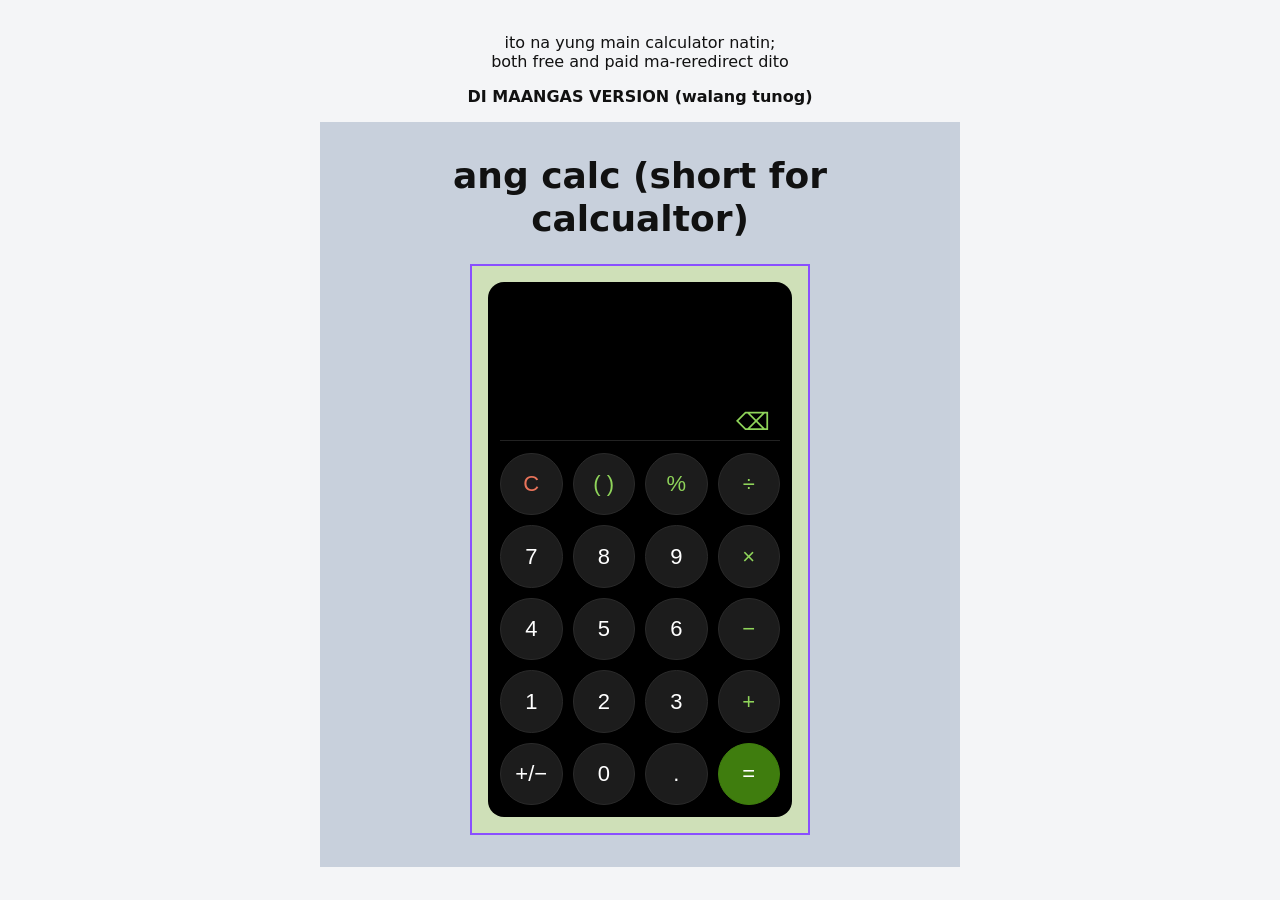
==== src/main/resources/static/calculator.html @ 4e343a97 "html and css for spring" ====
<!DOCTYPE html>
<html lang="en">
<head>
    <meta charset="UTF-8">
    <meta name="viewport" content="width=device-width, initial-scale=1">
    <title>Calculator</title>
    <link rel="stylesheet" href="style.css">
    <style>
        .calcbox { display: inline-block; width: 100%; max-width: 340px; border: 2px solid #8a4fff; background: #cfe0b8; padding: 16px; }
        .calc { background: #000; color: #fff; border-radius: 16px; padding: 12px; }
        .display { min-height: 110px; display: flex; flex-direction: column; justify-content: flex-end; align-items: flex-end; padding: 8px; text-align: right; word-break: break-all; }
        .expression { font-size: 32px; line-height: 1.2; min-height: 38px; }
        .error { font-size: 16px; color: #e8735a; min-height: 22px; }
        .toolbar { display: flex; justify-content: flex-end; border-bottom: 1px solid #222; }
        .toolbar button { background: none; border: 0; color: #8fd45a; font-size: 24px; cursor: pointer; padding: 4px 10px; }
        .keys { display: grid; grid-template-columns: repeat(4, 1fr); gap: 10px; padding-top: 12px; }
        .keys button { aspect-ratio: 1; border-radius: 50%; border: 1px solid #2a2a2a; background: #1c1c1c; color: #fff; font-size: 22px; cursor: pointer; touch-action: manipulation; }
        .keys button:active, .toolbar button:active { opacity: 0.6; }
        .keys button:focus-visible, .toolbar button:focus-visible { outline: 2px solid #5ec8c0; outline-offset: 2px; }
        .keys .op { color: #8fd45a; }
        .keys .clear { color: #e8735a; }
        .keys .equals { background: #3f7d0e; border-color: #3f7d0e; }
    </style>
</head>
<body>
    <p class="note">ito na yung main calculator natin;<br>both free and paid ma-reredirect dito</p>
    <p class="note"><b id="plan-label"></b></p>

    <div class="panel">
        <h1>ang calc (short for calcualtor)</h1>

        <div class="calcbox">
            <div class="calc">
                <div class="display">
                    <div class="expression" id="expression"></div>
                    <div class="error" id="error"></div>
                </div>
                <div class="toolbar">
                    <button type="button" data-key="back" aria-label="Backspace">&#9003;</button>
                </div>
                <div class="keys">
                    <button type="button" data-key="C" class="clear" aria-label="Clear">C</button>
                    <button type="button" data-key="()" class="op" aria-label="Parentheses">( )</button>
                    <button type="button" data-key="%" class="op" aria-label="Percent">%</button>
                    <button type="button" data-key="÷" class="op" aria-label="Divide">÷</button>

                    <button type="button" data-key="7">7</button>
                    <button type="button" data-key="8">8</button>
                    <button type="button" data-key="9">9</button>
                    <button type="button" data-key="×" class="op" aria-label="Multiply">×</button>

                    <button type="button" data-key="4">4</button>
                    <button type="button" data-key="5">5</button>
                    <button type="button" data-key="6">6</button>
                    <button type="button" data-key="-" class="op" aria-label="Subtract">&minus;</button>

                    <button type="button" data-key="1">1</button>
                    <button type="button" data-key="2">2</button>
                    <button type="button" data-key="3">3</button>
                    <button type="button" data-key="+" class="op" aria-label="Add">+</button>

                    <button type="button" data-key="+/-" aria-label="Plus or minus">+/&minus;</button>
                    <button type="button" data-key="0">0</button>
                    <button type="button" data-key=".">.</button>
                    <button type="button" data-key="=" class="equals" aria-label="Equals">=</button>
                </div>
            </div>
        </div>
    </div>

    <script>
        const expressionEl = document.getElementById('expression');
        const errorEl = document.getElementById('error');
        let expression = '';

        // same logic as before: send the display text + clicked key to /press
        async function press(key) {
            try {
                const params = new URLSearchParams({ expression: expression, key: key });
                const response = await fetch('/press?' + params);
                const data = await response.json();
                expression = data.expression || '';
                expressionEl.textContent = expression;
                errorEl.textContent = data.error || '';
            } catch (e) {
                errorEl.textContent = "Can't reach the server";
            }
        }

        // ---------- which version? (set by the link: calculator.html?plan=super) ----------
        const isPaid = new URLSearchParams(location.search).get('plan') === 'super';
        document.getElementById('plan-label').textContent =
            isPaid ? 'SUPER DUPER MAANGAS VERSION (may tunog!)' : 'DI MAANGAS VERSION (walang tunog)';

        // ---------- paid-only sounds (made in the browser, no audio files needed) ----------
        let audioCtx;

        // plays one short videoke-style beep
        function beep(freq, start = 0, duration = 0.12) {
            audioCtx = audioCtx || new (window.AudioContext || window.webkitAudioContext)();
            const osc = audioCtx.createOscillator();
            const gain = audioCtx.createGain();
            const t = audioCtx.currentTime + start;
            osc.type = 'square';
            osc.frequency.value = freq;
            gain.gain.setValueAtTime(0.12, t);
            gain.gain.exponentialRampToValueAtTime(0.001, t + duration);
            osc.connect(gain);
            gain.connect(audioCtx.destination);
            osc.start(t);
            osc.stop(t + duration);
        }

        // each number climbs up the scale, like the keypad on a videoke remote
        const KEY_TONES = { '0': 523, '1': 587, '2': 659, '3': 698, '4': 784,
                            '5': 880, '6': 988, '7': 1047, '8': 1175, '9': 1319 };

        // little celebration tune on "="
        function jingle() {
            [523, 659, 784, 1047, 784, 1047].forEach((note, i) => beep(note, i * 0.14, 0.18));
        }

        // plays static/audio/equals.mp3 if you add one, otherwise falls back to the jingle
        function playEquals() {
            new Audio('audio/equals.mp3').play().catch(jingle);
        }

        function playSound(key) {
            try {
                if (key === '=') playEquals();
                else beep(KEY_TONES[key] || 330);   // operators, C, back, etc. share a lower beep
            } catch (e) { /* no sound is fine, the calculator still works */ }
        }

        document.querySelectorAll('button[data-key]').forEach(button => {
            button.addEventListener('click', () => {
                if (isPaid) playSound(button.dataset.key);
                press(button.dataset.key);
            });
        });
    </script>
</body>
</html>
---- src/main/resources/static/style.css ----
* { box-sizing: border-box; }

body {
    margin: 0;
    min-height: 100vh;
    display: flex;
    flex-direction: column;
    align-items: center;
    justify-content: center;
    gap: 16px;
    padding: 24px;
    background: #f4f5f7;
    color: #111;
    font-family: system-ui, "Segoe UI", Roboto, sans-serif;
    text-align: center;
}

.note { margin: 0; max-width: 520px; }

/* big blue-grey box that holds each page's content */
.panel {
    width: 100%;
    max-width: 640px;
    padding: 32px 24px;
    background: #c8d0dc;
}
.panel h1 { margin: 0 0 24px; font-size: clamp(24px, 5vw, 36px); line-height: 1.2; }

/* light-green boxes */
.card {
    background: #cfe0b8;
    border: 1px solid #6b7c55;
    padding: 16px;
}

/* the lime-green buttons (they are <a> links) */
.btn {
    display: inline-block;
    padding: 8px 16px;
    background: #b8ff5a;
    border: 2px solid #222;
    color: #111;
    font-weight: 700;
    text-decoration: none;
}
.btn:hover { background: #a3ee3f; }
.btn:focus-visible { outline: 3px solid #8a4fff; outline-offset: 2px; }

/* plan page */
.cards { display: grid; grid-template-columns: repeat(auto-fit, minmax(240px, 1fr)); gap: 16px; }
.plan { display: flex; flex-direction: column; text-align: left; }
.plan h2 { margin: 0 0 12px; font-size: 20px; text-align: center; }
.plan ul { margin: 0 0 16px; padding-left: 20px; }
.plan li { margin-bottom: 6px; }
.plan .btn { margin-top: auto; text-align: center; }

/* payment page */
.qrs { display: grid; grid-template-columns: repeat(auto-fit, minmax(200px, 1fr)); gap: 16px; margin-bottom: 20px; }
.qr { min-height: 240px; display: flex; flex-direction: column; align-items: center; gap: 8px; font-weight: 700; }
.qr img { max-width: 100%; max-height: 200px; }
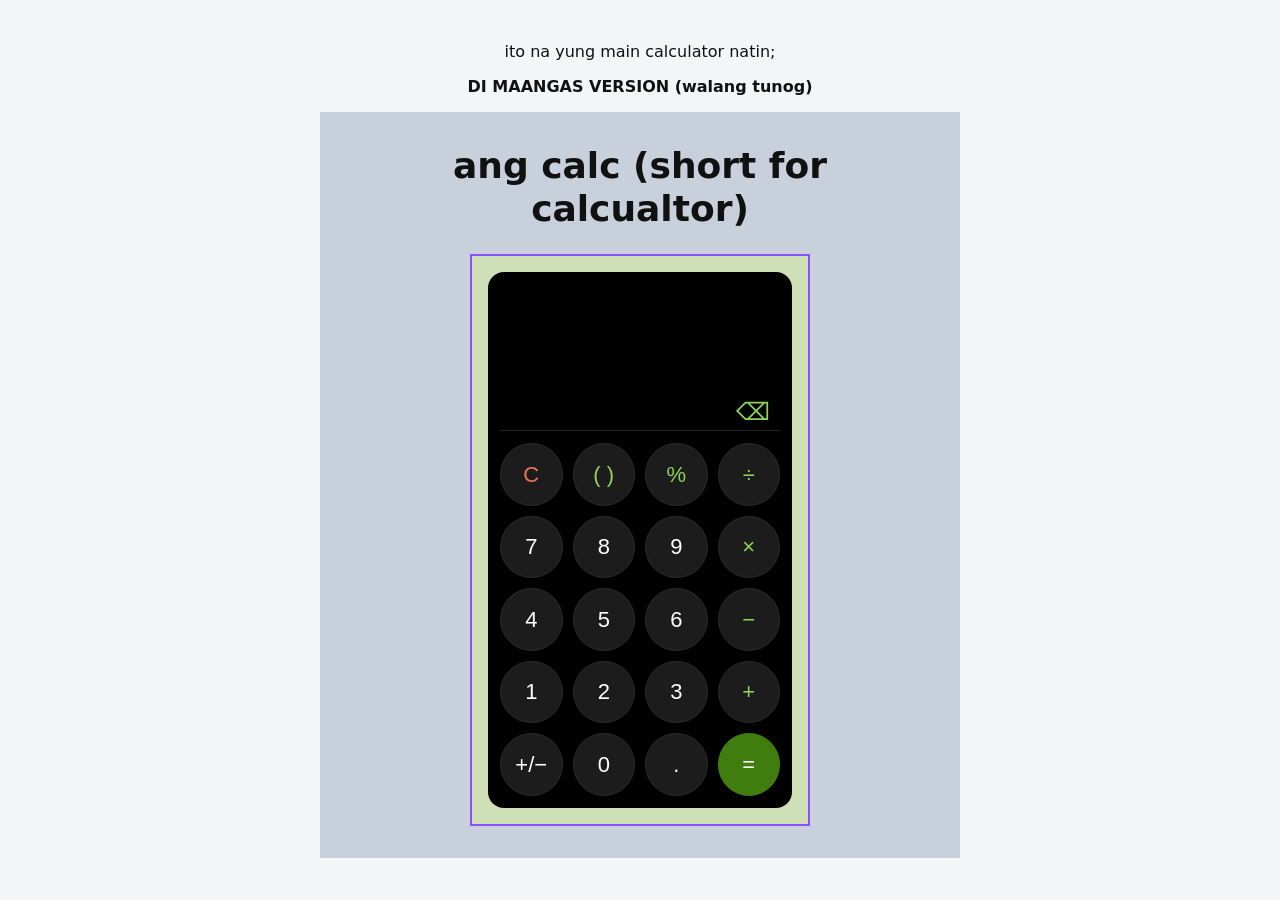
==== commit 610f0d2f: "chnages" ====
--- a/src/main/resources/static/calculator.html
+++ b/src/main/resources/static/calculator.html
@@ -6,6 +6,8 @@
     <title>Calculator</title>
     <link rel="stylesheet" href="style.css">
     <style>
+        .back { align-self: flex-start; padding: 12px 8px; color: #8fd45a; text-decoration: none; font-size: 16px; }
+        .back:hover { text-decoration: underline; }
         .calcbox { display: inline-block; width: 100%; max-width: 340px; border: 2px solid #8a4fff; background: #cfe0b8; padding: 16px; }
         .calc { background: #000; color: #fff; border-radius: 16px; padding: 12px; }
         .display { min-height: 110px; display: flex; flex-direction: column; justify-content: flex-end; align-items: flex-end; padding: 8px; text-align: right; word-break: break-all; }
@@ -23,7 +25,7 @@
     </style>
 </head>
 <body>
-    <p class="note">ito na yung main calculator natin;<br>both free and paid ma-reredirect dito</p>
+    <p class="note">ito na yung main calculator natin;<br></p>
     <p class="note"><b id="plan-label"></b></p>
 
     <div class="panel">
--- a/src/main/resources/static/style.css
+++ b/src/main/resources/static/style.css
@@ -57,4 +57,8 @@
 /* payment page */
 .qrs { display: grid; grid-template-columns: repeat(auto-fit, minmax(200px, 1fr)); gap: 16px; margin-bottom: 20px; }
 .qr { min-height: 240px; display: flex; flex-direction: column; align-items: center; gap: 8px; font-weight: 700; }
-.qr img { max-width: 100%; max-height: 200px; }
+.qr img { display: block; width: 100%; max-width: 260px; margin: 12px auto 0; }
+
+.back-link { display: inline-block; margin: 0 0 16px; padding: 8px 14px; border: 1px solid #1a1a1a;
+    color: #1a1a1a; background: transparent; text-decoration: none; font-size: 14px; }
+.back-link:hover { background: #1a1a1a; color: #fff; }
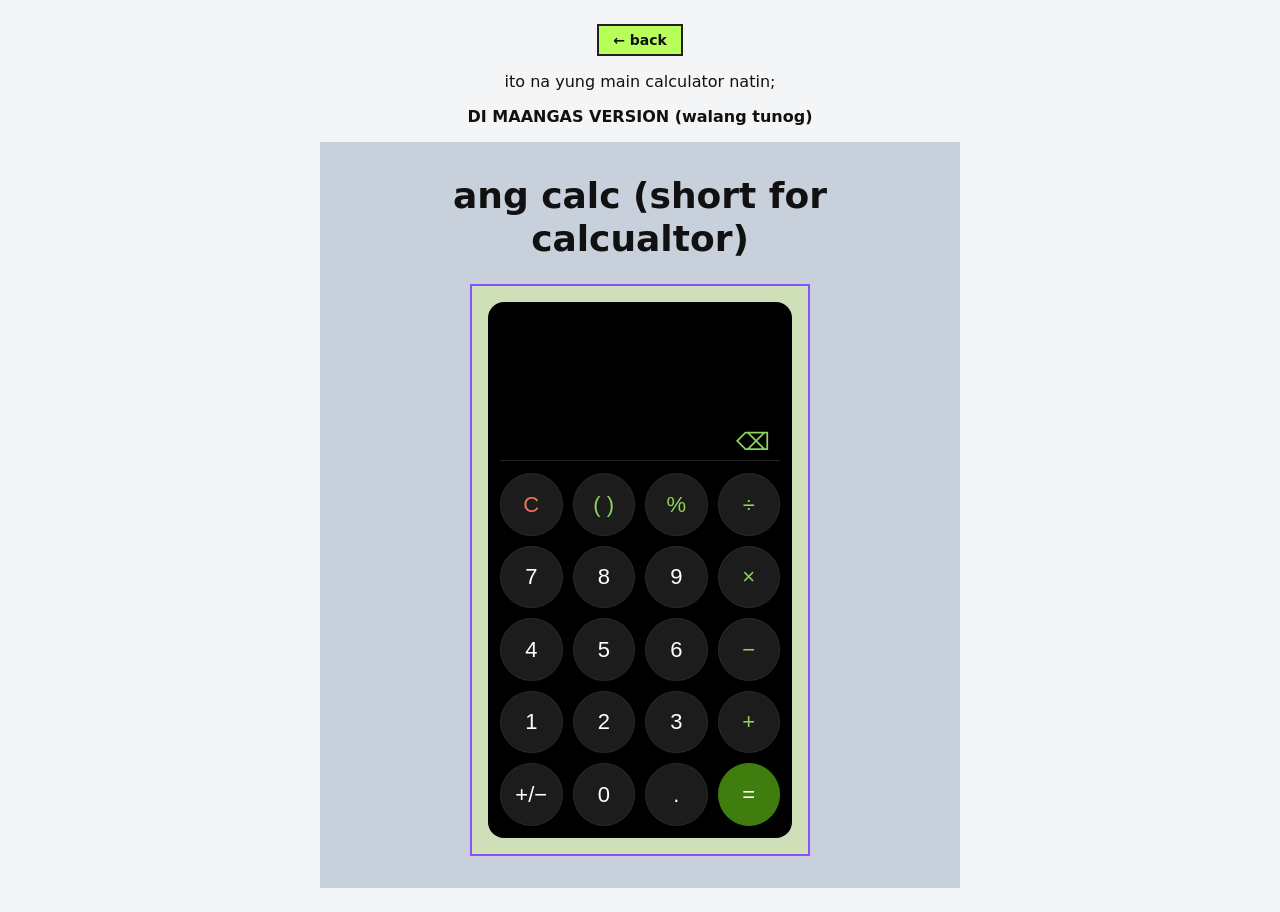
==== commit 9a281ccb: "back buton" ====
--- a/src/main/resources/static/calculator.html
+++ b/src/main/resources/static/calculator.html
@@ -1,145 +1,144 @@
-<!DOCTYPE html>
-<html lang="en">
-<head>
-    <meta charset="UTF-8">
-    <meta name="viewport" content="width=device-width, initial-scale=1">
-    <title>Calculator</title>
-    <link rel="stylesheet" href="style.css">
-    <style>
-        .back { align-self: flex-start; padding: 12px 8px; color: #8fd45a; text-decoration: none; font-size: 16px; }
-        .back:hover { text-decoration: underline; }
-        .calcbox { display: inline-block; width: 100%; max-width: 340px; border: 2px solid #8a4fff; background: #cfe0b8; padding: 16px; }
-        .calc { background: #000; color: #fff; border-radius: 16px; padding: 12px; }
-        .display { min-height: 110px; display: flex; flex-direction: column; justify-content: flex-end; align-items: flex-end; padding: 8px; text-align: right; word-break: break-all; }
-        .expression { font-size: 32px; line-height: 1.2; min-height: 38px; }
-        .error { font-size: 16px; color: #e8735a; min-height: 22px; }
-        .toolbar { display: flex; justify-content: flex-end; border-bottom: 1px solid #222; }
-        .toolbar button { background: none; border: 0; color: #8fd45a; font-size: 24px; cursor: pointer; padding: 4px 10px; }
-        .keys { display: grid; grid-template-columns: repeat(4, 1fr); gap: 10px; padding-top: 12px; }
-        .keys button { aspect-ratio: 1; border-radius: 50%; border: 1px solid #2a2a2a; background: #1c1c1c; color: #fff; font-size: 22px; cursor: pointer; touch-action: manipulation; }
-        .keys button:active, .toolbar button:active { opacity: 0.6; }
-        .keys button:focus-visible, .toolbar button:focus-visible { outline: 2px solid #5ec8c0; outline-offset: 2px; }
-        .keys .op { color: #8fd45a; }
-        .keys .clear { color: #e8735a; }
-        .keys .equals { background: #3f7d0e; border-color: #3f7d0e; }
-    </style>
-</head>
-<body>
-    <p class="note">ito na yung main calculator natin;<br></p>
-    <p class="note"><b id="plan-label"></b></p>
-
-    <div class="panel">
-        <h1>ang calc (short for calcualtor)</h1>
-
-        <div class="calcbox">
-            <div class="calc">
-                <div class="display">
-                    <div class="expression" id="expression"></div>
-                    <div class="error" id="error"></div>
-                </div>
-                <div class="toolbar">
-                    <button type="button" data-key="back" aria-label="Backspace">&#9003;</button>
-                </div>
-                <div class="keys">
-                    <button type="button" data-key="C" class="clear" aria-label="Clear">C</button>
-                    <button type="button" data-key="()" class="op" aria-label="Parentheses">( )</button>
-                    <button type="button" data-key="%" class="op" aria-label="Percent">%</button>
-                    <button type="button" data-key="÷" class="op" aria-label="Divide">÷</button>
-
-                    <button type="button" data-key="7">7</button>
-                    <button type="button" data-key="8">8</button>
-                    <button type="button" data-key="9">9</button>
-                    <button type="button" data-key="×" class="op" aria-label="Multiply">×</button>
-
-                    <button type="button" data-key="4">4</button>
-                    <button type="button" data-key="5">5</button>
-                    <button type="button" data-key="6">6</button>
-                    <button type="button" data-key="-" class="op" aria-label="Subtract">&minus;</button>
-
-                    <button type="button" data-key="1">1</button>
-                    <button type="button" data-key="2">2</button>
-                    <button type="button" data-key="3">3</button>
-                    <button type="button" data-key="+" class="op" aria-label="Add">+</button>
-
-                    <button type="button" data-key="+/-" aria-label="Plus or minus">+/&minus;</button>
-                    <button type="button" data-key="0">0</button>
-                    <button type="button" data-key=".">.</button>
-                    <button type="button" data-key="=" class="equals" aria-label="Equals">=</button>
-                </div>
-            </div>
-        </div>
-    </div>
-
-    <script>
-        const expressionEl = document.getElementById('expression');
-        const errorEl = document.getElementById('error');
-        let expression = '';
-
-        // same logic as before: send the display text + clicked key to /press
-        async function press(key) {
-            try {
-                const params = new URLSearchParams({ expression: expression, key: key });
-                const response = await fetch('/press?' + params);
-                const data = await response.json();
-                expression = data.expression || '';
-                expressionEl.textContent = expression;
-                errorEl.textContent = data.error || '';
-            } catch (e) {
-                errorEl.textContent = "Can't reach the server";
-            }
-        }
-
-        // ---------- which version? (set by the link: calculator.html?plan=super) ----------
-        const isPaid = new URLSearchParams(location.search).get('plan') === 'super';
-        document.getElementById('plan-label').textContent =
-            isPaid ? 'SUPER DUPER MAANGAS VERSION (may tunog!)' : 'DI MAANGAS VERSION (walang tunog)';
-
-        // ---------- paid-only sounds (made in the browser, no audio files needed) ----------
-        let audioCtx;
-
-        // plays one short videoke-style beep
-        function beep(freq, start = 0, duration = 0.12) {
-            audioCtx = audioCtx || new (window.AudioContext || window.webkitAudioContext)();
-            const osc = audioCtx.createOscillator();
-            const gain = audioCtx.createGain();
-            const t = audioCtx.currentTime + start;
-            osc.type = 'square';
-            osc.frequency.value = freq;
-            gain.gain.setValueAtTime(0.12, t);
-            gain.gain.exponentialRampToValueAtTime(0.001, t + duration);
-            osc.connect(gain);
-            gain.connect(audioCtx.destination);
-            osc.start(t);
-            osc.stop(t + duration);
-        }
-
-        // each number climbs up the scale, like the keypad on a videoke remote
-        const KEY_TONES = { '0': 523, '1': 587, '2': 659, '3': 698, '4': 784,
-                            '5': 880, '6': 988, '7': 1047, '8': 1175, '9': 1319 };
-
-        // little celebration tune on "="
-        function jingle() {
-            [523, 659, 784, 1047, 784, 1047].forEach((note, i) => beep(note, i * 0.14, 0.18));
-        }
-
-        // plays static/audio/equals.mp3 if you add one, otherwise falls back to the jingle
-        function playEquals() {
-            new Audio('audio/equals.mp3').play().catch(jingle);
-        }
-
-        function playSound(key) {
-            try {
-                if (key === '=') playEquals();
-                else beep(KEY_TONES[key] || 330);   // operators, C, back, etc. share a lower beep
-            } catch (e) { /* no sound is fine, the calculator still works */ }
-        }
-
-        document.querySelectorAll('button[data-key]').forEach(button => {
-            button.addEventListener('click', () => {
-                if (isPaid) playSound(button.dataset.key);
-                press(button.dataset.key);
-            });
-        });
-    </script>
-</body>
-</html>
+<!DOCTYPE html>
+<html lang="en">
+<head>
+    <meta charset="UTF-8">
+    <meta name="viewport" content="width=device-width, initial-scale=1">
+    <title>Calculator</title>
+    <link rel="stylesheet" href="style.css">
+    <style>
+        .calcbox { display: inline-block; width: 100%; max-width: 340px; border: 2px solid #8a4fff; background: #cfe0b8; padding: 16px; }
+        .calc { background: #000; color: #fff; border-radius: 16px; padding: 12px; }
+        .display { min-height: 110px; display: flex; flex-direction: column; justify-content: flex-end; align-items: flex-end; padding: 8px; text-align: right; word-break: break-all; }
+        .expression { font-size: 32px; line-height: 1.2; min-height: 38px; }
+        .error { font-size: 16px; color: #e8735a; min-height: 22px; }
+        .toolbar { display: flex; justify-content: flex-end; border-bottom: 1px solid #222; }
+        .toolbar button { background: none; border: 0; color: #8fd45a; font-size: 24px; cursor: pointer; padding: 4px 10px; }
+        .keys { display: grid; grid-template-columns: repeat(4, 1fr); gap: 10px; padding-top: 12px; }
+        .keys button { aspect-ratio: 1; border-radius: 50%; border: 1px solid #2a2a2a; background: #1c1c1c; color: #fff; font-size: 22px; cursor: pointer; touch-action: manipulation; }
+        .keys button:active, .toolbar button:active { opacity: 0.6; }
+        .keys button:focus-visible, .toolbar button:focus-visible { outline: 2px solid #5ec8c0; outline-offset: 2px; }
+        .keys .op { color: #8fd45a; }
+        .keys .clear { color: #e8735a; }
+        .keys .equals { background: #3f7d0e; border-color: #3f7d0e; }
+    </style>
+</head>
+<body>
+    <a class="back-link" href="index.html">&larr; back</a>
+    <p class="note">ito na yung main calculator natin;<br></p>
+    <p class="note"><b id="plan-label"></b></p>
+
+    <div class="panel">
+        <h1>ang calc (short for calcualtor)</h1>
+
+        <div class="calcbox">
+            <div class="calc">
+                <div class="display">
+                    <div class="expression" id="expression"></div>
+                    <div class="error" id="error"></div>
+                </div>
+                <div class="toolbar">
+                    <button type="button" data-key="back" aria-label="Backspace">&#9003;</button>
+                </div>
+                <div class="keys">
+                    <button type="button" data-key="C" class="clear" aria-label="Clear">C</button>
+                    <button type="button" data-key="()" class="op" aria-label="Parentheses">( )</button>
+                    <button type="button" data-key="%" class="op" aria-label="Percent">%</button>
+                    <button type="button" data-key="÷" class="op" aria-label="Divide">÷</button>
+
+                    <button type="button" data-key="7">7</button>
+                    <button type="button" data-key="8">8</button>
+                    <button type="button" data-key="9">9</button>
+                    <button type="button" data-key="×" class="op" aria-label="Multiply">×</button>
+
+                    <button type="button" data-key="4">4</button>
+                    <button type="button" data-key="5">5</button>
+                    <button type="button" data-key="6">6</button>
+                    <button type="button" data-key="-" class="op" aria-label="Subtract">&minus;</button>
+
+                    <button type="button" data-key="1">1</button>
+                    <button type="button" data-key="2">2</button>
+                    <button type="button" data-key="3">3</button>
+                    <button type="button" data-key="+" class="op" aria-label="Add">+</button>
+
+                    <button type="button" data-key="+/-" aria-label="Plus or minus">+/&minus;</button>
+                    <button type="button" data-key="0">0</button>
+                    <button type="button" data-key=".">.</button>
+                    <button type="button" data-key="=" class="equals" aria-label="Equals">=</button>
+                </div>
+            </div>
+        </div>
+    </div>
+
+    <script>
+        const expressionEl = document.getElementById('expression');
+        const errorEl = document.getElementById('error');
+        let expression = '';
+
+        // same logic as before: send the display text + clicked key to /press
+        async function press(key) {
+            try {
+                const params = new URLSearchParams({ expression: expression, key: key });
+                const response = await fetch('/press?' + params);
+                const data = await response.json();
+                expression = data.expression || '';
+                expressionEl.textContent = expression;
+                errorEl.textContent = data.error || '';
+            } catch (e) {
+                errorEl.textContent = "Can't reach the server";
+            }
+        }
+
+        // ---------- which version? (set by the link: calculator.html?plan=super) ----------
+        const isPaid = new URLSearchParams(location.search).get('plan') === 'super';
+        document.getElementById('plan-label').textContent =
+            isPaid ? 'SUPER DUPER MAANGAS VERSION (may tunog!)' : 'DI MAANGAS VERSION (walang tunog)';
+
+        // ---------- paid-only sounds (made in the browser, no audio files needed) ----------
+        let audioCtx;
+
+        // plays one short videoke-style beep
+        function beep(freq, start = 0, duration = 0.12) {
+            audioCtx = audioCtx || new (window.AudioContext || window.webkitAudioContext)();
+            const osc = audioCtx.createOscillator();
+            const gain = audioCtx.createGain();
+            const t = audioCtx.currentTime + start;
+            osc.type = 'square';
+            osc.frequency.value = freq;
+            gain.gain.setValueAtTime(0.12, t);
+            gain.gain.exponentialRampToValueAtTime(0.001, t + duration);
+            osc.connect(gain);
+            gain.connect(audioCtx.destination);
+            osc.start(t);
+            osc.stop(t + duration);
+        }
+
+        // each number climbs up the scale, like the keypad on a videoke remote
+        const KEY_TONES = { '0': 523, '1': 587, '2': 659, '3': 698, '4': 784,
+                            '5': 880, '6': 988, '7': 1047, '8': 1175, '9': 1319 };
+
+        // little celebration tune on "="
+        function jingle() {
+            [523, 659, 784, 1047, 784, 1047].forEach((note, i) => beep(note, i * 0.14, 0.18));
+        }
+
+        // plays static/audio/equals.mp3 if you add one, otherwise falls back to the jingle
+        function playEquals() {
+            new Audio('audio/equals.mp3').play().catch(jingle);
+        }
+
+        function playSound(key) {
+            try {
+                if (key === '=') playEquals();
+                else beep(KEY_TONES[key] || 330);   // operators, C, back, etc. share a lower beep
+            } catch (e) { /* no sound is fine, the calculator still works */ }
+        }
+
+        document.querySelectorAll('button[data-key]').forEach(button => {
+            button.addEventListener('click', () => {
+                if (isPaid) playSound(button.dataset.key);
+                press(button.dataset.key);
+            });
+        });
+    </script>
+</body>
+</html>
--- a/src/main/resources/static/style.css
+++ b/src/main/resources/static/style.css
@@ -1,64 +1,66 @@
-* { box-sizing: border-box; }
-
-body {
-    margin: 0;
-    min-height: 100vh;
-    display: flex;
-    flex-direction: column;
-    align-items: center;
-    justify-content: center;
-    gap: 16px;
-    padding: 24px;
-    background: #f4f5f7;
-    color: #111;
-    font-family: system-ui, "Segoe UI", Roboto, sans-serif;
-    text-align: center;
-}
-
-.note { margin: 0; max-width: 520px; }
-
-/* big blue-grey box that holds each page's content */
-.panel {
-    width: 100%;
-    max-width: 640px;
-    padding: 32px 24px;
-    background: #c8d0dc;
-}
-.panel h1 { margin: 0 0 24px; font-size: clamp(24px, 5vw, 36px); line-height: 1.2; }
-
-/* light-green boxes */
-.card {
-    background: #cfe0b8;
-    border: 1px solid #6b7c55;
-    padding: 16px;
-}
-
-/* the lime-green buttons (they are <a> links) */
-.btn {
-    display: inline-block;
-    padding: 8px 16px;
-    background: #b8ff5a;
-    border: 2px solid #222;
-    color: #111;
-    font-weight: 700;
-    text-decoration: none;
-}
-.btn:hover { background: #a3ee3f; }
-.btn:focus-visible { outline: 3px solid #8a4fff; outline-offset: 2px; }
-
-/* plan page */
-.cards { display: grid; grid-template-columns: repeat(auto-fit, minmax(240px, 1fr)); gap: 16px; }
-.plan { display: flex; flex-direction: column; text-align: left; }
-.plan h2 { margin: 0 0 12px; font-size: 20px; text-align: center; }
-.plan ul { margin: 0 0 16px; padding-left: 20px; }
-.plan li { margin-bottom: 6px; }
-.plan .btn { margin-top: auto; text-align: center; }
-
-/* payment page */
-.qrs { display: grid; grid-template-columns: repeat(auto-fit, minmax(200px, 1fr)); gap: 16px; margin-bottom: 20px; }
-.qr { min-height: 240px; display: flex; flex-direction: column; align-items: center; gap: 8px; font-weight: 700; }
-.qr img { display: block; width: 100%; max-width: 260px; margin: 12px auto 0; }
-
-.back-link { display: inline-block; margin: 0 0 16px; padding: 8px 14px; border: 1px solid #1a1a1a;
-    color: #1a1a1a; background: transparent; text-decoration: none; font-size: 14px; }
-.back-link:hover { background: #1a1a1a; color: #fff; }+* { box-sizing: border-box; }
+
+body {
+    margin: 0;
+    min-height: 100vh;
+    display: flex;
+    flex-direction: column;
+    align-items: center;
+    justify-content: center;
+    gap: 16px;
+    padding: 24px;
+    background: #f4f5f7;
+    color: #111;
+    font-family: system-ui, "Segoe UI", Roboto, sans-serif;
+    text-align: center;
+}
+
+.note { margin: 0; max-width: 520px; }
+
+/* big blue-grey box that holds each page's content */
+.panel {
+    width: 100%;
+    max-width: 640px;
+    padding: 32px 24px;
+    background: #c8d0dc;
+}
+.panel h1 { margin: 0 0 24px; font-size: clamp(24px, 5vw, 36px); line-height: 1.2; }
+
+/* light-green boxes */
+.card {
+    background: #cfe0b8;
+    border: 1px solid #6b7c55;
+    padding: 16px;
+}
+
+/* the lime-green buttons (they are <a> links) */
+.btn {
+    display: inline-block;
+    padding: 8px 16px;
+    background: #b8ff5a;
+    border: 2px solid #222;
+    color: #111;
+    font-weight: 700;
+    text-decoration: none;
+}
+.btn:hover { background: #a3ee3f; }
+.btn:focus-visible { outline: 3px solid #8a4fff; outline-offset: 2px; }
+
+/* plan page */
+.cards { display: grid; grid-template-columns: repeat(auto-fit, minmax(240px, 1fr)); gap: 16px; }
+.plan { display: flex; flex-direction: column; text-align: left; }
+.plan h2 { margin: 0 0 12px; font-size: 20px; text-align: center; }
+.plan ul { margin: 0 0 16px; padding-left: 20px; }
+.plan li { margin-bottom: 6px; }
+.plan .btn { margin-top: auto; text-align: center; }
+
+/* payment page */
+.qrs { display: grid; grid-template-columns: repeat(auto-fit, minmax(200px, 1fr)); gap: 16px; margin-bottom: 20px; }
+.qr { min-height: 240px; display: flex; flex-direction: column; align-items: center; gap: 8px; font-weight: 700; }
+.qr img { display: block; width: 100%; max-width: 260px; margin: 12px auto 0; }
+
+/* back button: same lime look as .btn, a bit smaller */
+.back-link { display: inline-block; padding: 6px 14px; background: #b8ff5a; border: 2px solid #222;
+    color: #111; font-size: 14px; font-weight: 700; text-decoration: none; }
+.back-link:hover { background: #a3ee3f; }
+.back-link:focus-visible { outline: 3px solid #8a4fff; outline-offset: 2px; }
